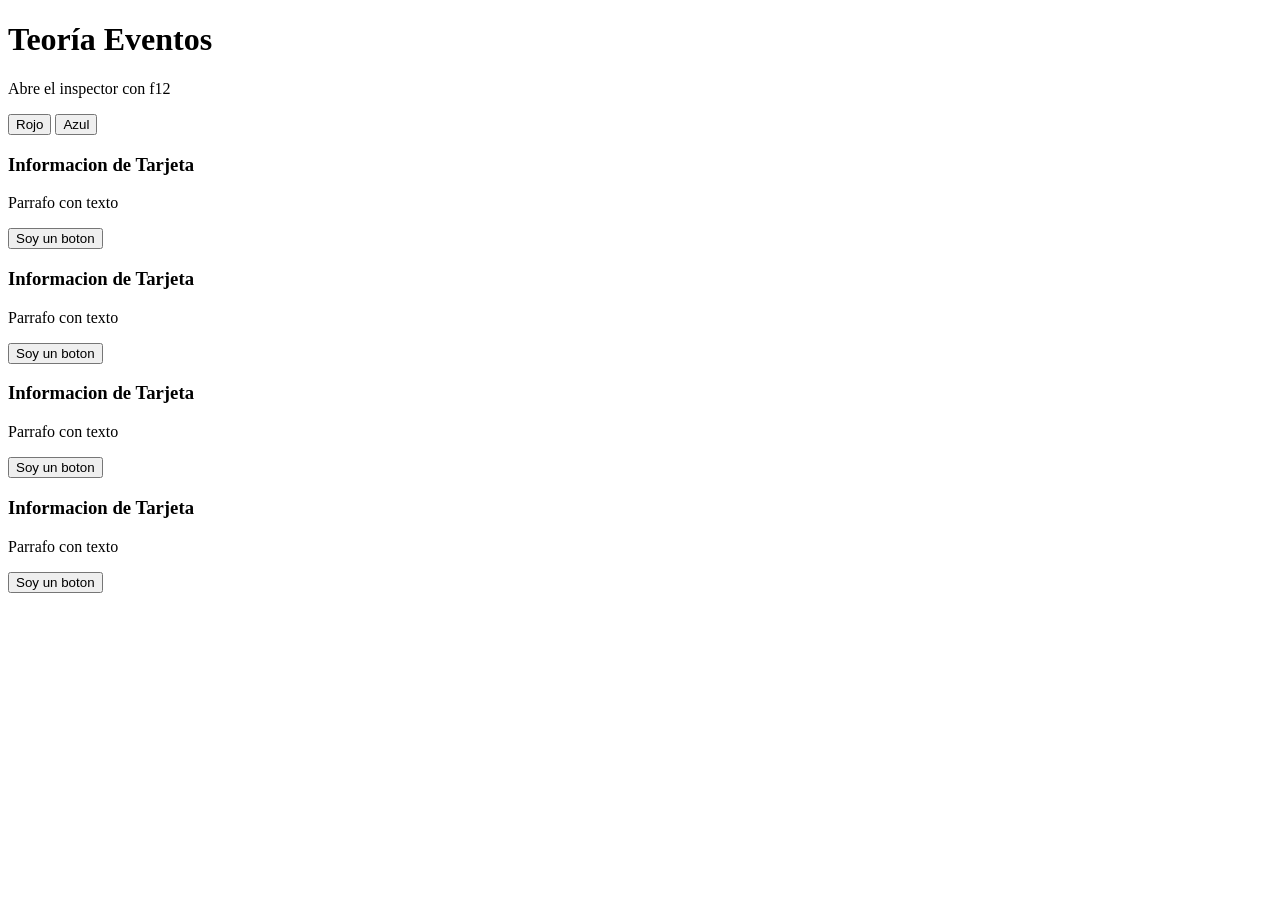
==== Eventos/indexEventos.html @ d8bfeb82 "Teoria Eventos" ====
<!DOCTYPE html>
<html lang="en">

<head>
    <meta charset="UTF-8">
    <meta name="viewport" content="width=device-width, initial-scale=1.0">
    <title>Document</title>
    <script src="scripEventos.js" defer></script>
</head>

<body>

    <h1>Teoría Eventos</h1>

    <p>Abre el inspector con f12</p>

    <button class="botonColor">Rojo</button>
    <button class="botonColor">Azul</button>
    <p class="parrafo"></p>

    <article class="tarjeta">
        <h3>Informacion de Tarjeta</h3>
        <p>Parrafo con texto</p>
        <button>Soy un boton</button>
    </article>

    <article class="tarjeta">
        <h3>Informacion de Tarjeta</h3>
        <p>Parrafo con texto</p>
        <button>Soy un boton</button>
    </article>

    <article class="tarjeta">
        <h3>Informacion de Tarjeta</h3>
        <p>Parrafo con texto</p>
        <button>Soy un boton</button>
    </article>

    <article class="tarjeta">
        <h3>Informacion de Tarjeta</h3>
        <p>Parrafo con texto</p>
        <button>Soy un boton</button>
    </article>

</body>

</html>
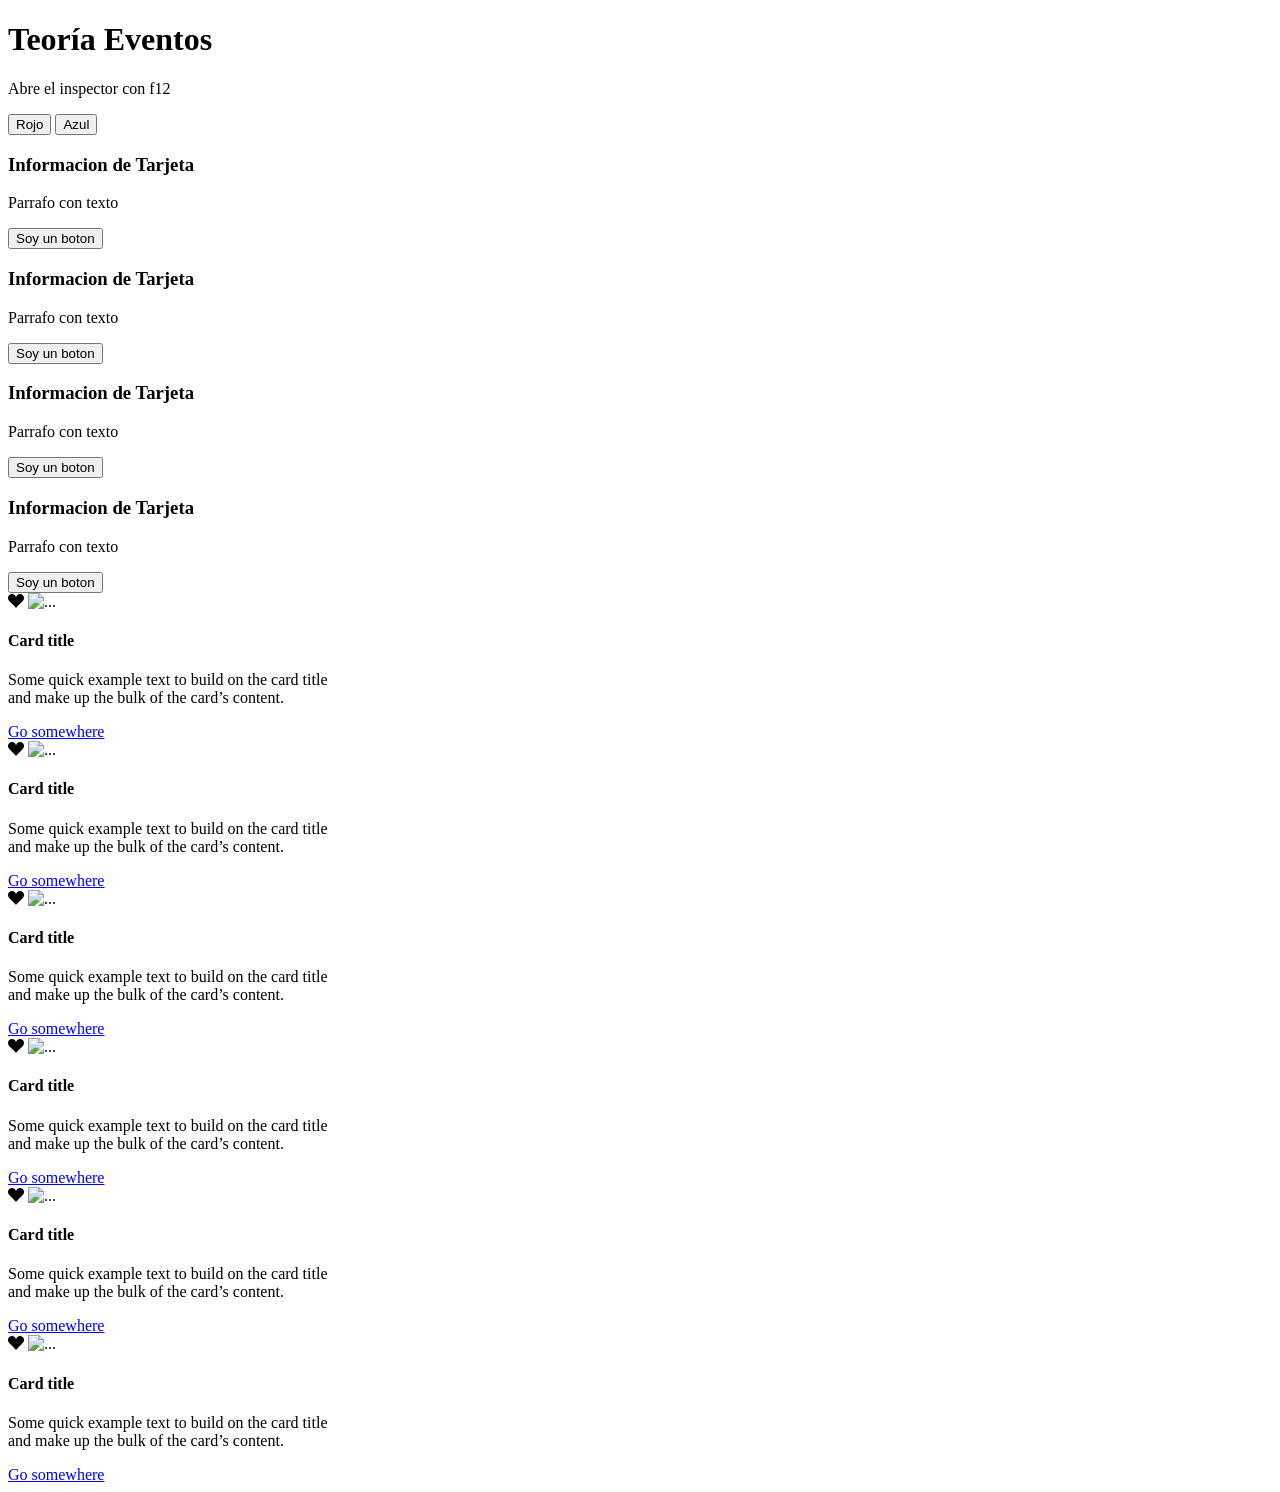
==== commit 4faf33f4: "Ejercicio 4" ====
--- a/Eventos/indexEventos.html
+++ b/Eventos/indexEventos.html
@@ -5,7 +5,14 @@
     <meta charset="UTF-8">
     <meta name="viewport" content="width=device-width, initial-scale=1.0">
     <title>Document</title>
+    <link href="https://cdn.jsdelivr.net/npm/bootstrap@6.0.0-alpha.1/dist/css/bootstrap.min.css" rel="stylesheet"
+        integrity="sha384-B/GM4XqrwHnWXNOWMbloTmrYXZg10cakYGmpfsR/bbzQ6JAJI4ihuyADKLnBgrCe" crossorigin="anonymous">
+    <script type="module" src="https://cdn.jsdelivr.net/npm/bootstrap@6.0.0-alpha.1/dist/js/bootstrap.bundle.min.js"
+        integrity="sha384-1a/pXj49ZQ1aHEmrJ+gMw1otqoVsYwlEnlD8mIfY2TV03r20Y0CN7uqx1tQogjPL"
+        crossorigin="anonymous"></script>
+        <link rel="stylesheet" href="https://cdn.jsdelivr.net/npm/bootstrap-icons@1.13.2/font/bootstrap-icons.min.css">
     <script src="scripEventos.js" defer></script>
+    <link rel="stylesheet" href="style.css">
 </head>
 
 <body>
@@ -42,6 +49,88 @@
         <button>Soy un boton</button>
     </article>
 
+
+
+    <div class="grid text-center grid-cols-3">
+       <article class="card mx-auto position-relative" style="max-width: 320px">
+         <i class="corazon bi bi-suit-heart-fill position-absolute top-0 start-100 translate-middle"></i>
+        <img src="https://encrypted-tbn0.gstatic.com/images?q=tbn:ANd9GcR3rWkbHmJka2ISbuJ5ISDeMUO3aDIEZgJsqDOgLNl0UauEaZJ1LH29sc4&s=10"
+            class="card-img-top" alt="...">
+        <div class="card-body">
+            <h4 class="card-title">Card title</h4>
+            <p class="card-text">Some quick example text to build on the card title and make up the bulk of the card’s
+                content.</p>
+            <a href="#" class="btn-solid theme-primary">Go somewhere</a>
+        </div>
+        
+    </article>
+
+     <article class="card mx-auto position-relative" style="max-width: 320px">
+         <i class="corazon bi bi-suit-heart-fill position-absolute top-0 start-100 translate-middle"></i>
+        <img src="https://encrypted-tbn0.gstatic.com/images?q=tbn:ANd9GcR3rWkbHmJka2ISbuJ5ISDeMUO3aDIEZgJsqDOgLNl0UauEaZJ1LH29sc4&s=10"
+            class="card-img-top" alt="...">
+        <div class="card-body">
+            <h4 class="card-title">Card title</h4>
+            <p class="card-text">Some quick example text to build on the card title and make up the bulk of the card’s
+                content.</p>
+            <a href="#" class="btn-solid theme-primary">Go somewhere</a>
+        </div>
+    </article>
+
+     <article class="card mx-auto position-relative" style="max-width: 320px">
+         <i class="corazon bi bi-suit-heart-fill position-absolute top-0 start-100 translate-middle"></i>
+        <img src="https://encrypted-tbn0.gstatic.com/images?q=tbn:ANd9GcR3rWkbHmJka2ISbuJ5ISDeMUO3aDIEZgJsqDOgLNl0UauEaZJ1LH29sc4&s=10"
+            class="card-img-top" alt="...">
+        <div class="card-body">
+            <h4 class="card-title">Card title</h4>
+            <p class="card-text">Some quick example text to build on the card title and make up the bulk of the card’s
+                content.</p>
+            <a href="#" class="btn-solid theme-primary">Go somewhere</a>
+        </div>
+    </article>
+
+     <article class="card mx-auto position-relative" style="max-width: 320px">
+         <i class="corazon bi bi-suit-heart-fill position-absolute top-0 start-100 translate-middle"></i>
+        <img src="https://encrypted-tbn0.gstatic.com/images?q=tbn:ANd9GcR3rWkbHmJka2ISbuJ5ISDeMUO3aDIEZgJsqDOgLNl0UauEaZJ1LH29sc4&s=10"
+            class="card-img-top" alt="...">
+        <div class="card-body">
+            <h4 class="card-title">Card title</h4>
+            <p class="card-text">Some quick example text to build on the card title and make up the bulk of the card’s
+                content.</p>
+            <a href="#" class="btn-solid theme-primary">Go somewhere</a>
+        </div>
+    </article>
+
+     <article class="card mx-auto position-relative" style="max-width: 320px">
+         <i class="corazon bi bi-suit-heart-fill position-absolute top-0 start-100 translate-middle"></i>
+        <img src="https://encrypted-tbn0.gstatic.com/images?q=tbn:ANd9GcR3rWkbHmJka2ISbuJ5ISDeMUO3aDIEZgJsqDOgLNl0UauEaZJ1LH29sc4&s=10"
+            class="card-img-top" alt="...">
+        <div class="card-body">
+            <h4 class="card-title">Card title</h4>
+            <p class="card-text">Some quick example text to build on the card title and make up the bulk of the card’s
+                content.</p>
+            <a href="#" class="btn-solid theme-primary">Go somewhere</a>
+        </div>
+    </article>
+
+     <article class="card mx-auto position-relative" style="max-width: 320px">
+         <i class="corazon bi bi-suit-heart-fill position-absolute top-0 start-100 translate-middle"></i>
+        <img src="https://encrypted-tbn0.gstatic.com/images?q=tbn:ANd9GcR3rWkbHmJka2ISbuJ5ISDeMUO3aDIEZgJsqDOgLNl0UauEaZJ1LH29sc4&s=10"
+            class="card-img-top" alt="...">
+        <div class="card-body">
+            <h4 class="card-title">Card title</h4>
+            <p class="card-text">Some quick example text to build on the card title and make up the bulk of the card’s
+                content.</p>
+            <a href="#" class="btn-solid theme-primary">Go somewhere</a>
+        </div>
+    </article>
+    </div>
+
+    
+
+    
+
+
 </body>
 
 </html>
--- a/Eventos/style.css
+++ b/Eventos/style.css
@@ -0,0 +1,3 @@
+.tarjetaActiva{
+    background-color: aqua;
+}
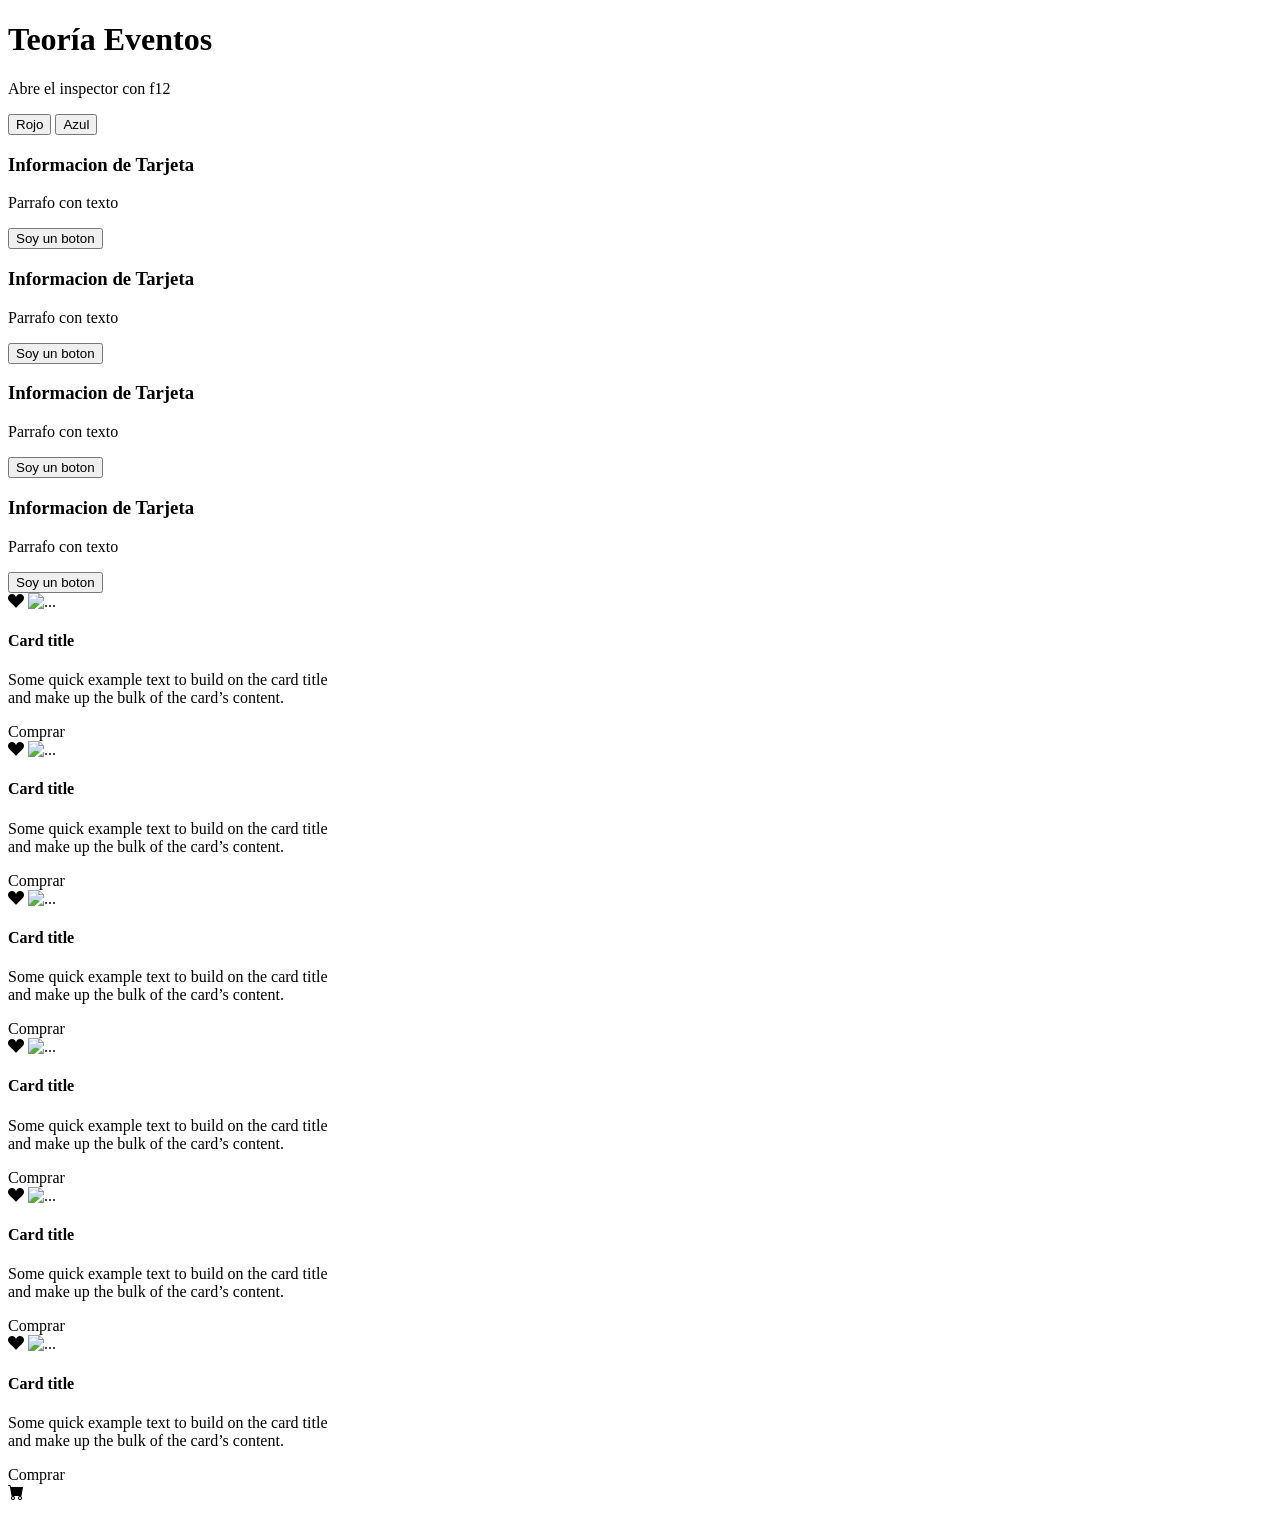
==== commit e1d1d9b4: "ejercicio tarjetas terminado" ====
--- a/Eventos/indexEventos.html
+++ b/Eventos/indexEventos.html
@@ -10,7 +10,7 @@
     <script type="module" src="https://cdn.jsdelivr.net/npm/bootstrap@6.0.0-alpha.1/dist/js/bootstrap.bundle.min.js"
         integrity="sha384-1a/pXj49ZQ1aHEmrJ+gMw1otqoVsYwlEnlD8mIfY2TV03r20Y0CN7uqx1tQogjPL"
         crossorigin="anonymous"></script>
-        <link rel="stylesheet" href="https://cdn.jsdelivr.net/npm/bootstrap-icons@1.13.2/font/bootstrap-icons.min.css">
+    <link rel="stylesheet" href="https://cdn.jsdelivr.net/npm/bootstrap-icons@1.13.2/font/bootstrap-icons.min.css">
     <script src="scripEventos.js" defer></script>
     <link rel="stylesheet" href="style.css">
 </head>
@@ -49,86 +49,104 @@
         <button>Soy un boton</button>
     </article>
 
+    <section>
+
+        <div class="grid text-center grid-cols-3">
+            <article class="card mx-auto position-relative" style="max-width: 320px">
+                <i class="corazon bi bi-suit-heart-fill position-absolute top-0 start-100 translate-middle"></i>
+                <img src="https://encrypted-tbn0.gstatic.com/images?q=tbn:ANd9GcR3rWkbHmJka2ISbuJ5ISDeMUO3aDIEZgJsqDOgLNl0UauEaZJ1LH29sc4&s=10"
+                    class="card-img-top" alt="...">
+                <div class="card-body">
+                    <h4 class="card-title">Card title</h4>
+                    <p class="card-text">Some quick example text to build on the card title and make up the bulk of the
+                        card’s
+                        content.</p>
+                    <a class="btn1 btn-solid theme-primary">Comprar</a>
+                </div>
+
+            </article>
+
+            <article class="card mx-auto position-relative" style="max-width: 320px">
+                <i class="corazon bi bi-suit-heart-fill position-absolute top-0 start-100 translate-middle"></i>
+                <img src="https://encrypted-tbn0.gstatic.com/images?q=tbn:ANd9GcR3rWkbHmJka2ISbuJ5ISDeMUO3aDIEZgJsqDOgLNl0UauEaZJ1LH29sc4&s=10"
+                    class="card-img-top" alt="...">
+                <div class="card-body">
+                    <h4 class="card-title">Card title</h4>
+                    <p class="card-text">Some quick example text to build on the card title and make up the bulk of the
+                        card’s
+                        content.</p>
+                    <a class="btn2 btn-solid theme-primary">Comprar</a>
+                </div>
+            </article>
+
+            <article class="card mx-auto position-relative" style="max-width: 320px">
+                <i class="corazon bi bi-suit-heart-fill position-absolute top-0 start-100 translate-middle"></i>
+                <img src="https://encrypted-tbn0.gstatic.com/images?q=tbn:ANd9GcR3rWkbHmJka2ISbuJ5ISDeMUO3aDIEZgJsqDOgLNl0UauEaZJ1LH29sc4&s=10"
+                    class="card-img-top" alt="...">
+                <div class="card-body">
+                    <h4 class="card-title">Card title</h4>
+                    <p class="card-text">Some quick example text to build on the card title and make up the bulk of the
+                        card’s
+                        content.</p>
+                    <a class="btn3 btn-solid theme-primary">Comprar</a>
+                </div>
+            </article>
+
+            <article class="card mx-auto position-relative" style="max-width: 320px">
+                <i class="corazon bi bi-suit-heart-fill position-absolute top-0 start-100 translate-middle"></i>
+                <img src="https://encrypted-tbn0.gstatic.com/images?q=tbn:ANd9GcR3rWkbHmJka2ISbuJ5ISDeMUO3aDIEZgJsqDOgLNl0UauEaZJ1LH29sc4&s=10"
+                    class="card-img-top" alt="...">
+                <div class="card-body">
+                    <h4 class="card-title">Card title</h4>
+                    <p class="card-text">Some quick example text to build on the card title and make up the bulk of the
+                        card’s
+                        content.</p>
+                    <a class="btn4 btn-solid theme-primary">Comprar</a>
+                </div>
+            </article>
+
+            <article class="card mx-auto position-relative" style="max-width: 320px">
+                <i class="corazon bi bi-suit-heart-fill position-absolute top-0 start-100 translate-middle"></i>
+                <img src="https://encrypted-tbn0.gstatic.com/images?q=tbn:ANd9GcR3rWkbHmJka2ISbuJ5ISDeMUO3aDIEZgJsqDOgLNl0UauEaZJ1LH29sc4&s=10"
+                    class="card-img-top" alt="...">
+                <div class="card-body">
+                    <h4 class="card-title">Card title</h4>
+                    <p class="card-text">Some quick example text to build on the card title and make up the bulk of the
+                        card’s
+                        content.</p>
+                    <a class="btn5 btn-solid theme-primary">Comprar</a>
+                </div>
+            </article>
+
+            <article class="card mx-auto position-relative" style="max-width: 320px">
+                <i class="corazon bi bi-suit-heart-fill position-absolute top-0 start-100 translate-middle"></i>
+                <img src="https://encrypted-tbn0.gstatic.com/images?q=tbn:ANd9GcR3rWkbHmJka2ISbuJ5ISDeMUO3aDIEZgJsqDOgLNl0UauEaZJ1LH29sc4&s=10"
+                    class="card-img-top" alt="...">
+                <div class="card-body">
+                    <h4 class="card-title">Card title</h4>
+                    <p class="card-text">Some quick example text to build on the card title and make up the bulk of the
+                        card’s
+                        content.</p>
+                    <a class="btn6 btn-solid theme-primary">Comprar</a>
+                </div>
+            </article>
+        </div>
+        <div class="carrito d-flex justify-content-center"> 
+            <i class=" bi bi-cart-fill"></i>
+            <ul class="listaCarrito"></ul>
+            <p class="total"></p>
+        </div>
+
+    </section>
 
 
-    <div class="grid text-center grid-cols-3">
-       <article class="card mx-auto position-relative" style="max-width: 320px">
-         <i class="corazon bi bi-suit-heart-fill position-absolute top-0 start-100 translate-middle"></i>
-        <img src="https://encrypted-tbn0.gstatic.com/images?q=tbn:ANd9GcR3rWkbHmJka2ISbuJ5ISDeMUO3aDIEZgJsqDOgLNl0UauEaZJ1LH29sc4&s=10"
-            class="card-img-top" alt="...">
-        <div class="card-body">
-            <h4 class="card-title">Card title</h4>
-            <p class="card-text">Some quick example text to build on the card title and make up the bulk of the card’s
-                content.</p>
-            <a href="#" class="btn-solid theme-primary">Go somewhere</a>
-        </div>
-        
-    </article>
 
-     <article class="card mx-auto position-relative" style="max-width: 320px">
-         <i class="corazon bi bi-suit-heart-fill position-absolute top-0 start-100 translate-middle"></i>
-        <img src="https://encrypted-tbn0.gstatic.com/images?q=tbn:ANd9GcR3rWkbHmJka2ISbuJ5ISDeMUO3aDIEZgJsqDOgLNl0UauEaZJ1LH29sc4&s=10"
-            class="card-img-top" alt="...">
-        <div class="card-body">
-            <h4 class="card-title">Card title</h4>
-            <p class="card-text">Some quick example text to build on the card title and make up the bulk of the card’s
-                content.</p>
-            <a href="#" class="btn-solid theme-primary">Go somewhere</a>
-        </div>
-    </article>
 
-     <article class="card mx-auto position-relative" style="max-width: 320px">
-         <i class="corazon bi bi-suit-heart-fill position-absolute top-0 start-100 translate-middle"></i>
-        <img src="https://encrypted-tbn0.gstatic.com/images?q=tbn:ANd9GcR3rWkbHmJka2ISbuJ5ISDeMUO3aDIEZgJsqDOgLNl0UauEaZJ1LH29sc4&s=10"
-            class="card-img-top" alt="...">
-        <div class="card-body">
-            <h4 class="card-title">Card title</h4>
-            <p class="card-text">Some quick example text to build on the card title and make up the bulk of the card’s
-                content.</p>
-            <a href="#" class="btn-solid theme-primary">Go somewhere</a>
-        </div>
-    </article>
 
-     <article class="card mx-auto position-relative" style="max-width: 320px">
-         <i class="corazon bi bi-suit-heart-fill position-absolute top-0 start-100 translate-middle"></i>
-        <img src="https://encrypted-tbn0.gstatic.com/images?q=tbn:ANd9GcR3rWkbHmJka2ISbuJ5ISDeMUO3aDIEZgJsqDOgLNl0UauEaZJ1LH29sc4&s=10"
-            class="card-img-top" alt="...">
-        <div class="card-body">
-            <h4 class="card-title">Card title</h4>
-            <p class="card-text">Some quick example text to build on the card title and make up the bulk of the card’s
-                content.</p>
-            <a href="#" class="btn-solid theme-primary">Go somewhere</a>
-        </div>
-    </article>
 
-     <article class="card mx-auto position-relative" style="max-width: 320px">
-         <i class="corazon bi bi-suit-heart-fill position-absolute top-0 start-100 translate-middle"></i>
-        <img src="https://encrypted-tbn0.gstatic.com/images?q=tbn:ANd9GcR3rWkbHmJka2ISbuJ5ISDeMUO3aDIEZgJsqDOgLNl0UauEaZJ1LH29sc4&s=10"
-            class="card-img-top" alt="...">
-        <div class="card-body">
-            <h4 class="card-title">Card title</h4>
-            <p class="card-text">Some quick example text to build on the card title and make up the bulk of the card’s
-                content.</p>
-            <a href="#" class="btn-solid theme-primary">Go somewhere</a>
-        </div>
-    </article>
 
-     <article class="card mx-auto position-relative" style="max-width: 320px">
-         <i class="corazon bi bi-suit-heart-fill position-absolute top-0 start-100 translate-middle"></i>
-        <img src="https://encrypted-tbn0.gstatic.com/images?q=tbn:ANd9GcR3rWkbHmJka2ISbuJ5ISDeMUO3aDIEZgJsqDOgLNl0UauEaZJ1LH29sc4&s=10"
-            class="card-img-top" alt="...">
-        <div class="card-body">
-            <h4 class="card-title">Card title</h4>
-            <p class="card-text">Some quick example text to build on the card title and make up the bulk of the card’s
-                content.</p>
-            <a href="#" class="btn-solid theme-primary">Go somewhere</a>
-        </div>
-    </article>
-    </div>
 
-    
 
-    
 
 
 </body>
--- a/Eventos/style.css
+++ b/Eventos/style.css
@@ -1,3 +1,7 @@
 .tarjetaActiva{
     background-color: aqua;
+}
+
+.iconoActivo{
+    color: brown;
 }
